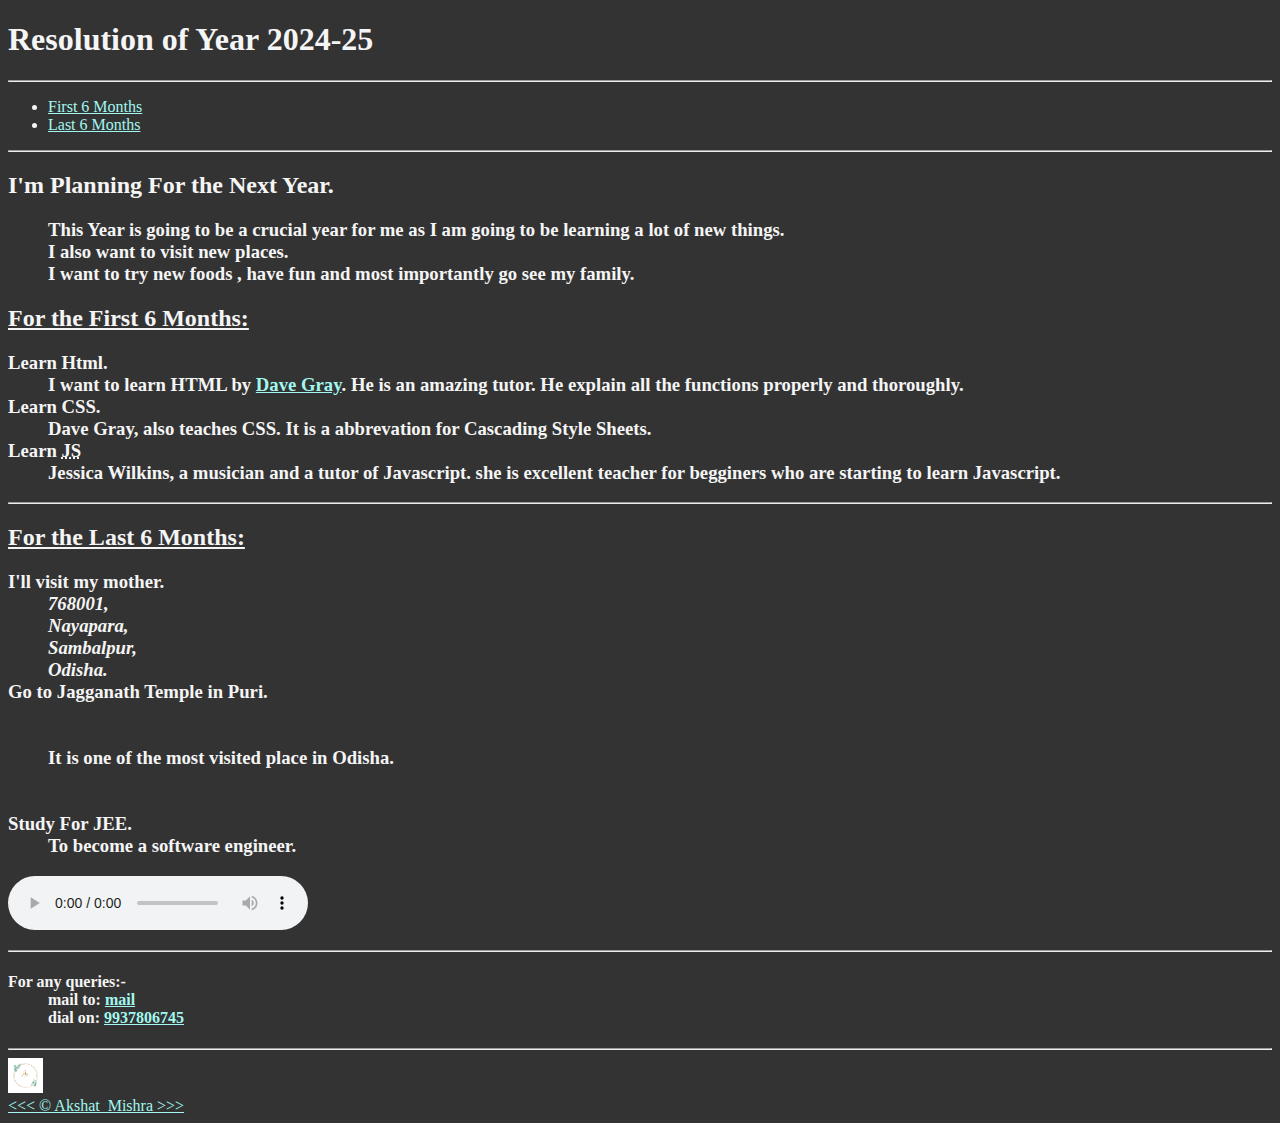
==== index.html @ ae7869f1 "Update index.html" ====
<!DOCTYPE html>
<html lang="en">
<head>
    <meta name="viewport" content="width=device-width, initial-scale=1">
    
    <meta charset="UTF-8">
    <meta name="viewport" content="width=device-width, initial-scale=1.0">
    <meta name="author" content="._itz_blocked">
    <title>Resolution</title>
    <link rel="icon" href="aks.(1).png" type="image/x-icon">  
    <link rel="stylesheet" href="index.css">  
</head>
<body>

    <header>
        <h1>Resolution of Year 2024-25</h1>
    </header>

    <hr>
    <nav aria-label="primay-navigation">
        <ul>
            <li>
                <a href="#First 6 Months">First 6 Months</a>
            </li>
            <li>
                <a href="#Last 6 Months">Last 6 Months</a>
            </li>
        </ul>

    </nav>
    <hr>
    <main>
        <h2>
            I'm Planning For the Next Year.
        </h2>
        <h3>
        <dl>
            <dt>
                <dd>
                    This Year is going to be a crucial year for me as I am going to be learning a lot   of new things. <br>
                    I also want to visit new places. <br>
                    I want to try new foods , have fun and most importantly go see my family.
                    </dd>
                    </dt>  
        </dl>
        </h3>
    </main>

    <article id="First 6 Months">
        <u>
            <h2>
            For the First 6 Months:
            </h2>
        </u>
            <h3>
            <dl>
                <dt>
                   Learn Html.
                </dt>
                <dd>I want to learn HTML by <a href="https://www.youtube.com/watch?v=kUMe1FH4CHE">Dave Gray</a>. He is an amazing tutor. He explain all the functions properly and thoroughly.
                </dd>
                <dt>
                    Learn CSS.
                </dt>
                <dd>Dave Gray, also teaches CSS. It is a abbrevation for Cascading Style Sheets.</dd>
                <dt>
                   Learn <abbr title="Javascript">JS</abbr>
                </dt>
                <dd>Jessica Wilkins, a musician and a tutor of Javascript. she is excellent teacher for begginers who are starting to learn Javascript.</dd>
                </dl>
        </h3>
    </article>
    <hr>
    <article id="Last 6 Months">
            <u>
                <h2>
                For the Last 6 Months:
                </h2>
            </u>
            <h3>
            <dl>
                <dt>
                    I'll visit my mother.  
                    <dd>
                        <address>
                        768001, <br>
                        Nayapara, <br>
                        Sambalpur, <br>
                        Odisha.
                        </address>
                    </dd>
                    <dt>
                        Go to Jagganath Temple in Puri. <br> <br>
                       
                    </dt>
                    <br>
                    <dd>
                        It is one of the most visited place in Odisha.
                    </dd>
                    <br><br>
                    <dt>
                        Study For JEE.
                    </dt>
                    <dd>
                        To become a software engineer.
                    </dd>
                </dt>
            </dl>
        </h3>
        <p><audio src="/music/good_enough.mp3" controls></p>
        <hr>
    </article>
    <footer>
        <h4>
        <dl>
            <dt>
                For any queries:-
            </dt>
            <dd> 
                mail to: <a href="mailto:rashmitripathi1974@gmail.com">mail</a>

            </dd>
            <DD>
                dial on: <a href="tel:9937806745"> 9937806745</a>
            </DD>
        </dl>
    </h4>
    </footer>
    <hr>

    <img src="aks.(1).png" alt="aks" width="35px" height="35px"> 
    <br> <a href="about me.html">&lt;&lt;&lt; &copy; Akshat_Mishra &gt;&gt;&gt;</a> 
</body>
</html>
---- index.css ----
body{
    background-color: #333;
    color: whitesmoke;
}
a{
    color: rgb(162, 247, 239);
}
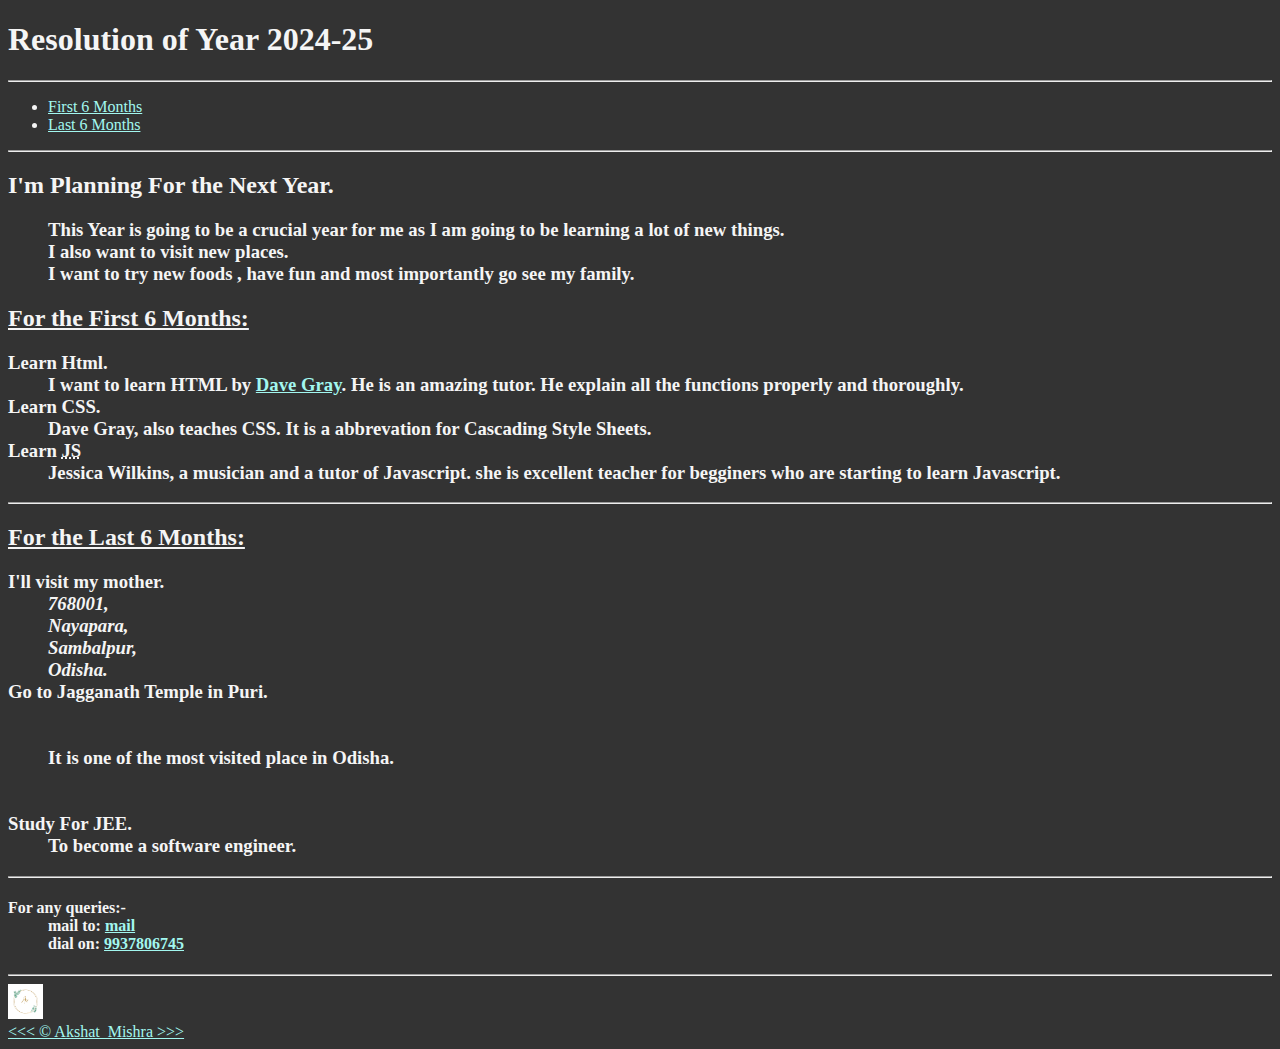
==== commit a5af1701: "Update index.html" ====
--- a/index.html
+++ b/index.html
@@ -107,7 +107,8 @@
                 </dt>
             </dl>
         </h3>
-        <p><audio src="/music/good_enough.mp3" controls></p>
+
+        
         <hr>
     </article>
     <footer>
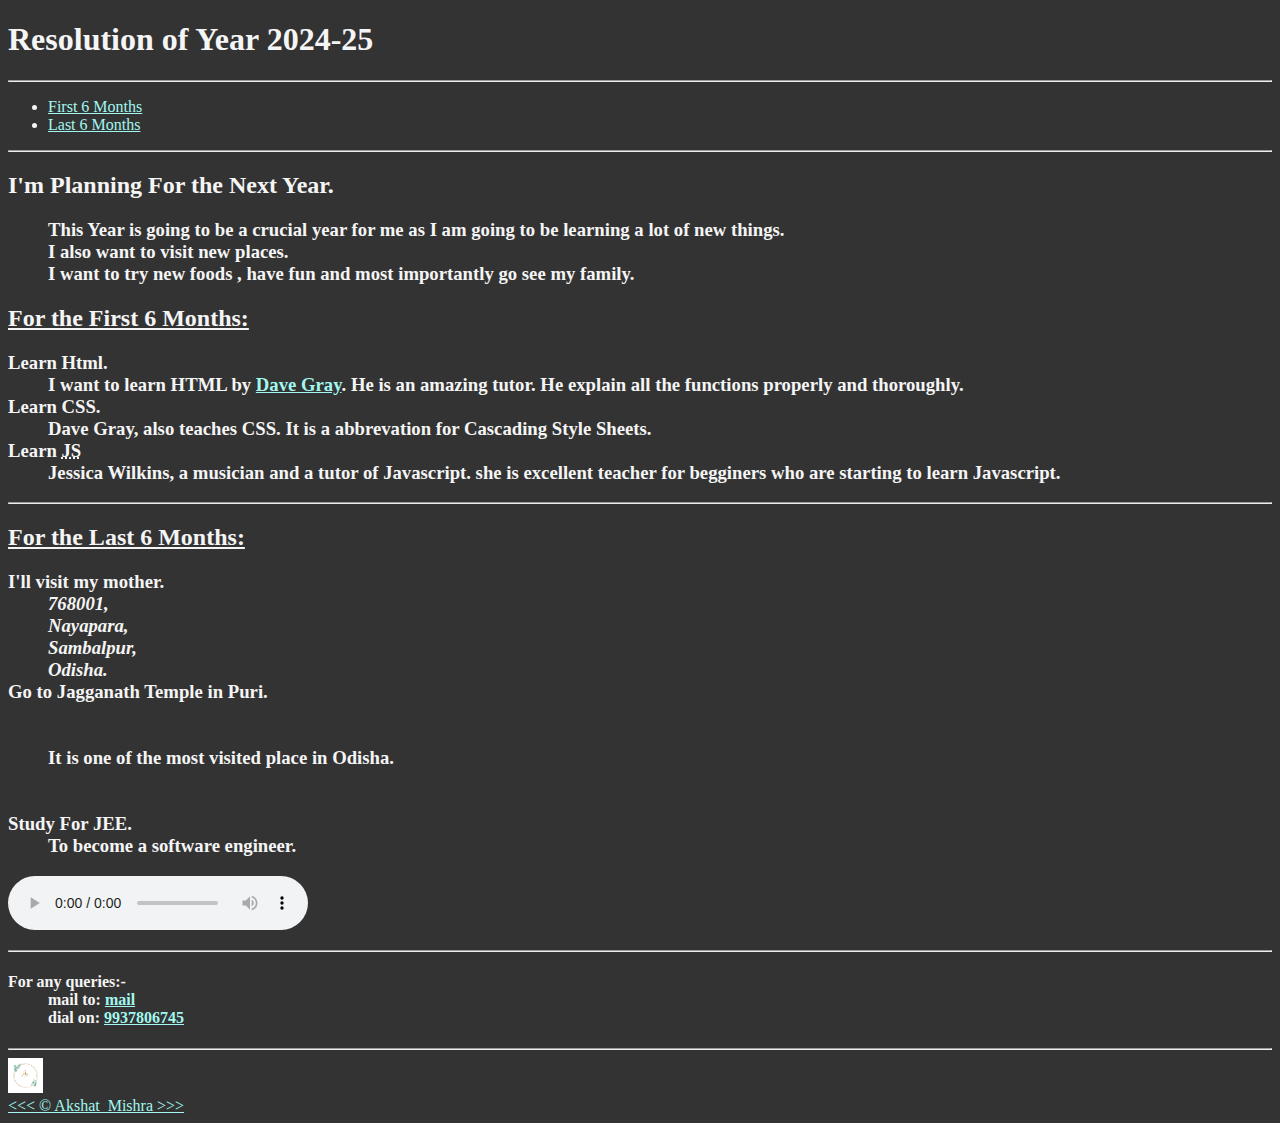
==== commit fbc6041a: "Update index.html" ====
--- a/index.html
+++ b/index.html
@@ -107,6 +107,11 @@
                 </dt>
             </dl>
         </h3>
+        <p> <audio controls autoplay>
+  
+  <source src="/main/paint-the-town-red-lyrics.mp3" type="audio/mp3">
+  Your browser does not support the audio element.
+</audio> </p>
 
         
         <hr>
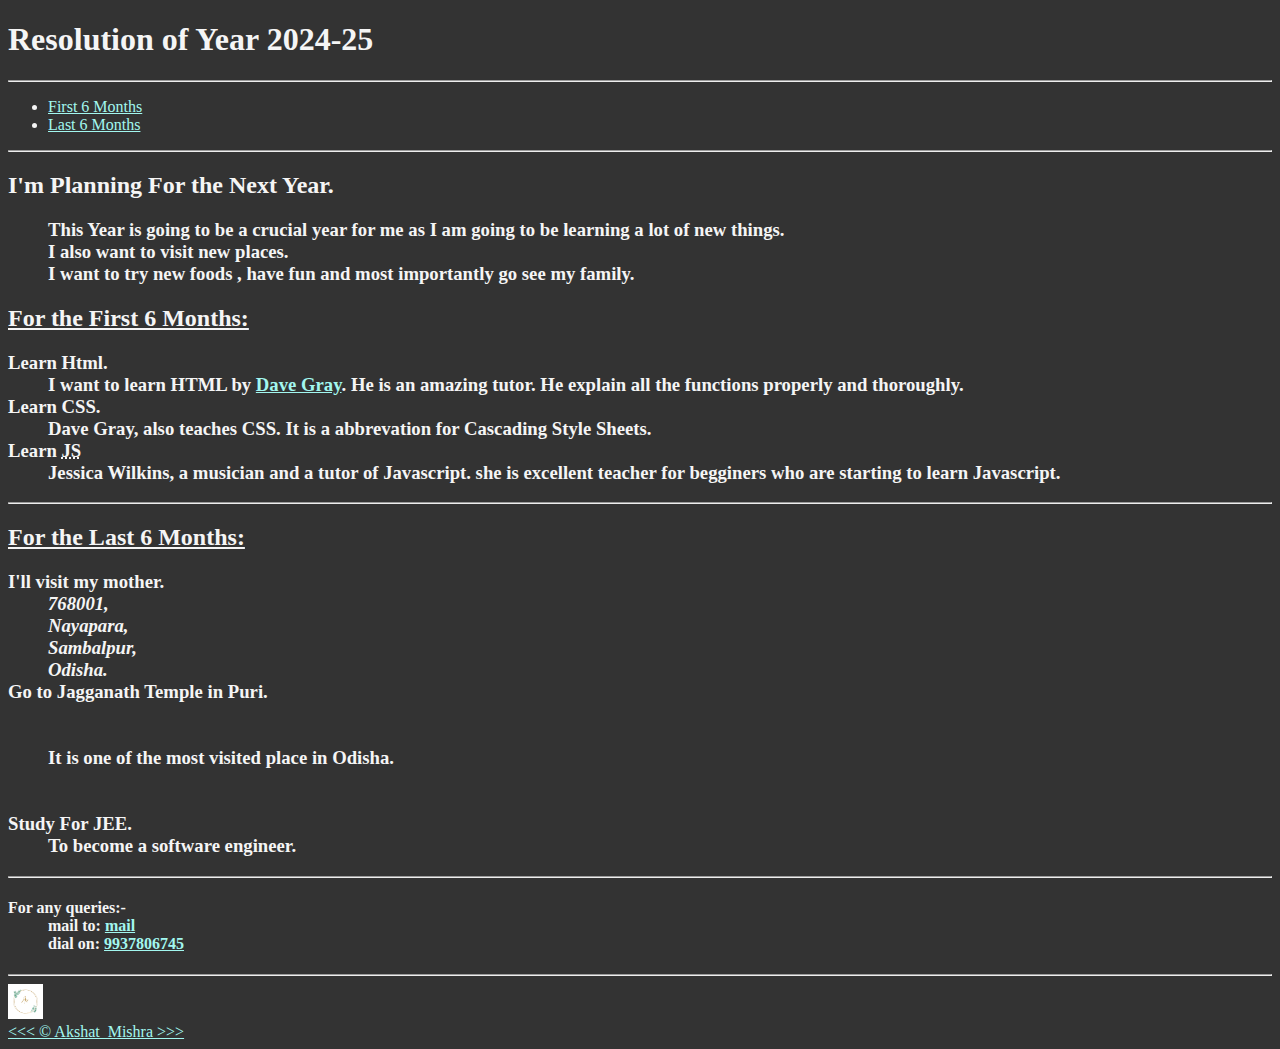
==== commit f5fc23d7: "Update index.html" ====
--- a/index.html
+++ b/index.html
@@ -107,11 +107,7 @@
                 </dt>
             </dl>
         </h3>
-        <p> <audio controls autoplay>
-  
-  <source src="/main/paint-the-town-red-lyrics.mp3" type="audio/mp3">
-  Your browser does not support the audio element.
-</audio> </p>
+        
 
         
         <hr>
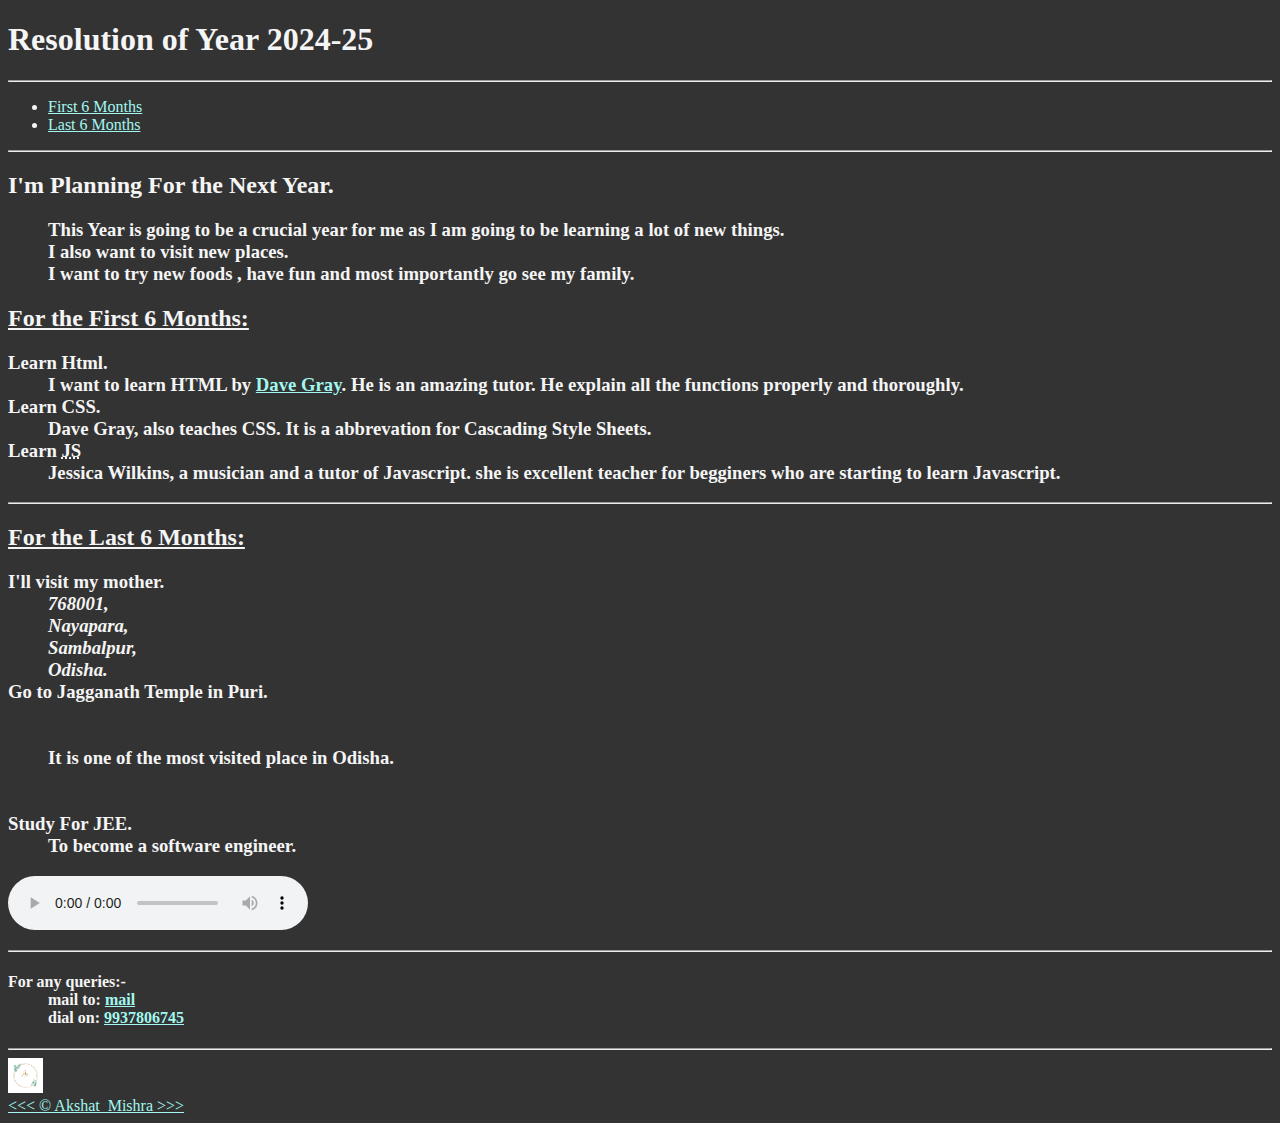
==== commit 90ca6263: "Update index.html" ====
--- a/index.html
+++ b/index.html
@@ -108,7 +108,11 @@
             </dl>
         </h3>
         
-
+<p> <audio controls autoplay>
+  <source src="horse.ogg" type="audio/ogg">
+  <source src="/main/paint-the-town-red-lyrics.mp3" type="audio/mpeg">
+  Your browser does not support the audio element.
+</audio></p>
         
         <hr>
     </article>
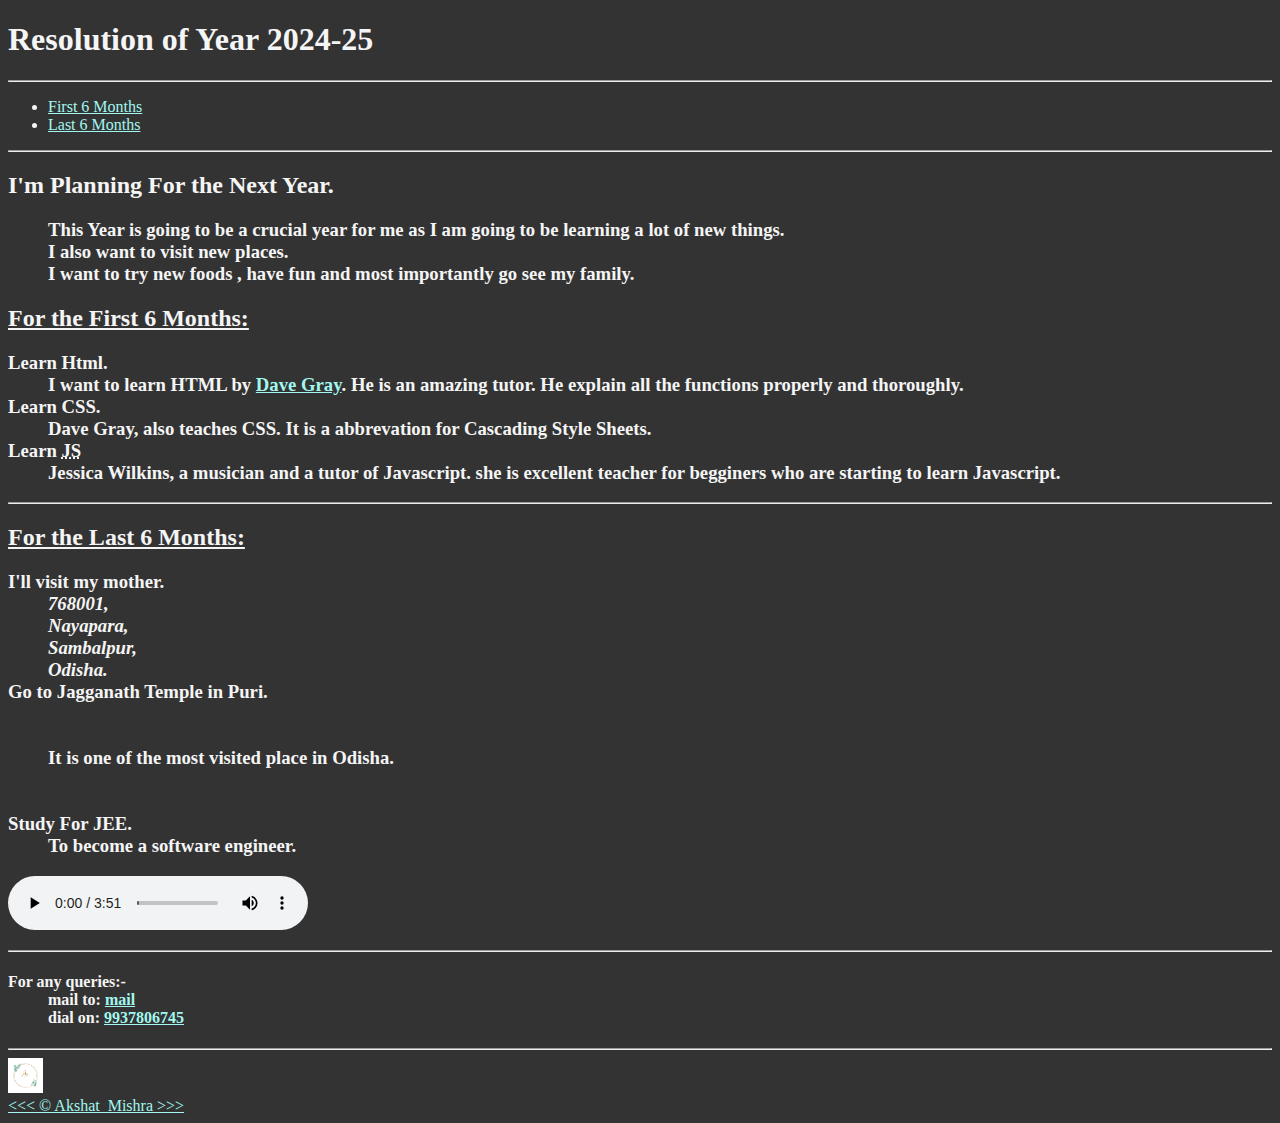
==== commit 626f35be: "Update index.html" ====
--- a/index.html
+++ b/index.html
@@ -109,8 +109,8 @@
         </h3>
         
 <p> <audio controls autoplay>
-  <source src="horse.ogg" type="audio/ogg">
-  <source src="/main/paint-the-town-red-lyrics.mp3" type="audio/mpeg">
+  
+  <source src="/images/paint-the-town-red-lyrics.mp3" type="audio/mpeg">
   Your browser does not support the audio element.
 </audio></p>
         
